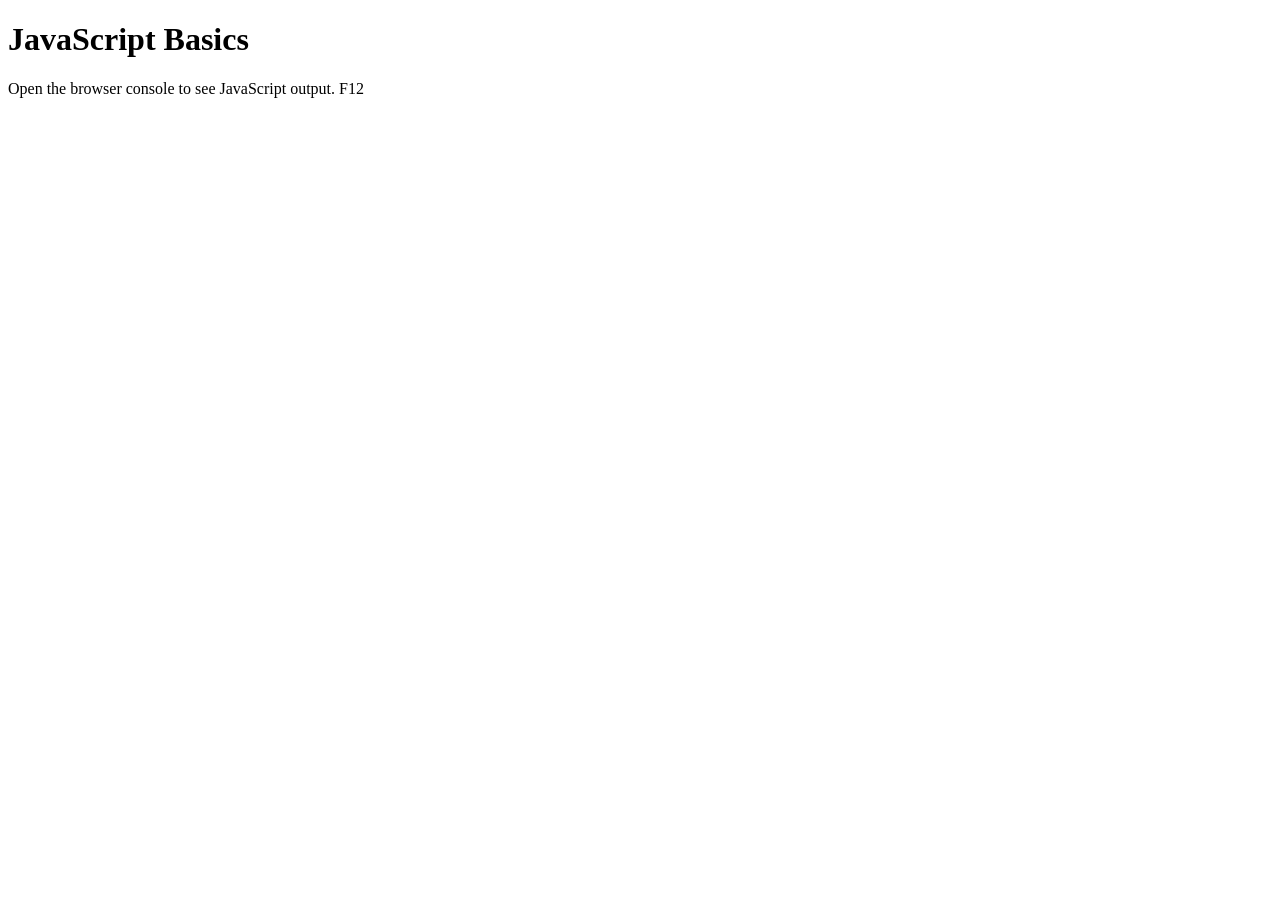
==== WS02_JavaScript/index.html @ 96303dd3 "js and css" ====
<!DOCTYPE html>
<html lang="en">
<head>
    <meta charset="UTF-8">
    <meta name="viewport" content="width=device-width, initial-scale=1.0">
    <title>JavaScript Basics</title>
</head>

<body>

    <h1>JavaScript Basics</h1>
    <p>Open the browser console to see JavaScript output. F12</p>

    <!--Link to JavaScript file-->
    <script src="js/script.js"></script>
    
</body>
</html>
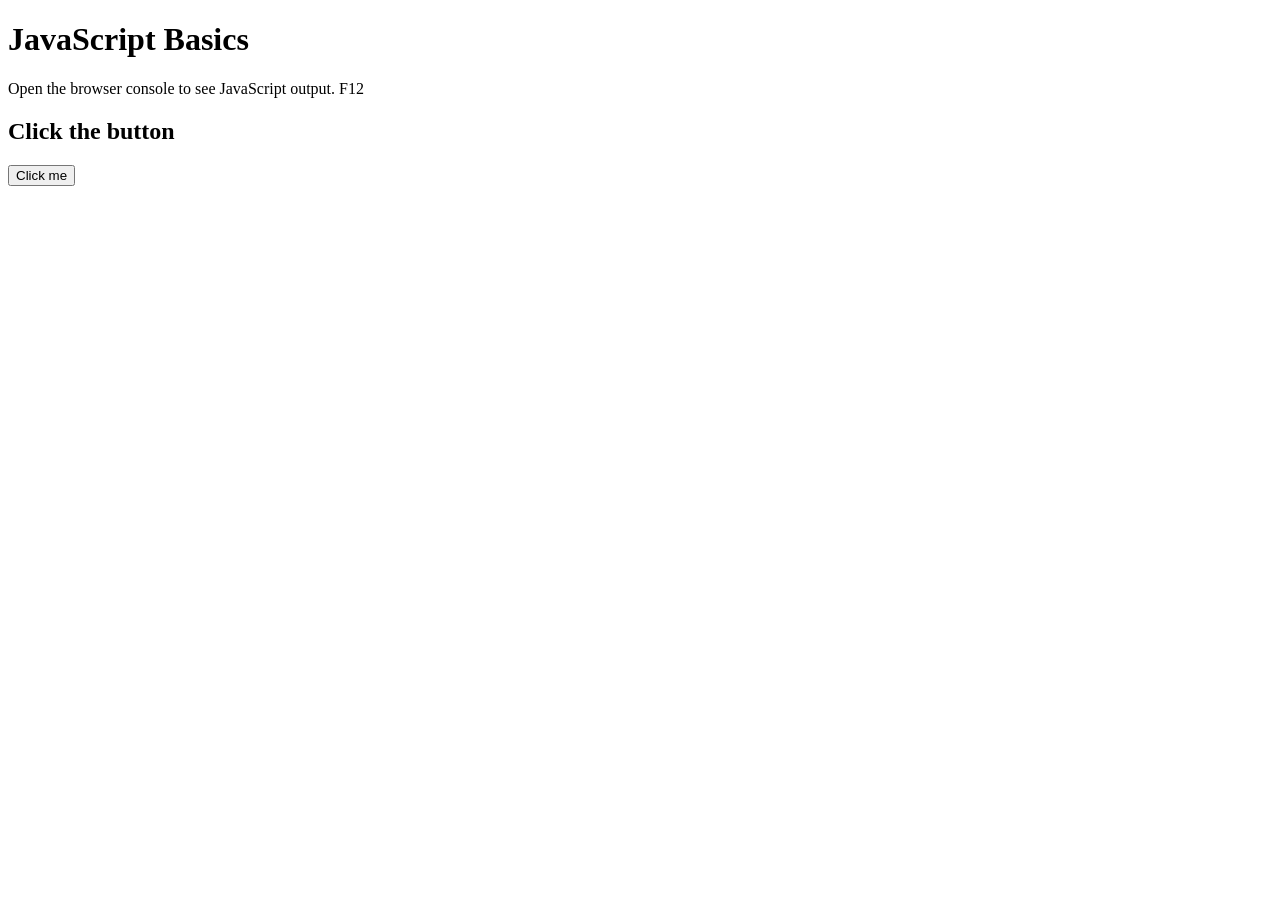
==== commit 28f95c19: "java script" ====
--- a/WS02_JavaScript/index.html
+++ b/WS02_JavaScript/index.html
@@ -1,18 +1,18 @@
-<!DOCTYPE html>
+<!doctype html>
 <html lang="en">
-<head>
-    <meta charset="UTF-8">
-    <meta name="viewport" content="width=device-width, initial-scale=1.0">
+  <head>
+    <meta charset="UTF-8" />
+    <meta name="viewport" content="width=device-width, initial-scale=1.0" />
     <title>JavaScript Basics</title>
-</head>
+  </head>
 
-<body>
-
+  <body>
     <h1>JavaScript Basics</h1>
     <p>Open the browser console to see JavaScript output. F12</p>
 
+    <h2>Click the button</h2>
+    <button id="myButton">Click me</button>
     <!--Link to JavaScript file-->
     <script src="js/script.js"></script>
-    
-</body>
-</html>+  </body>
+</html>
